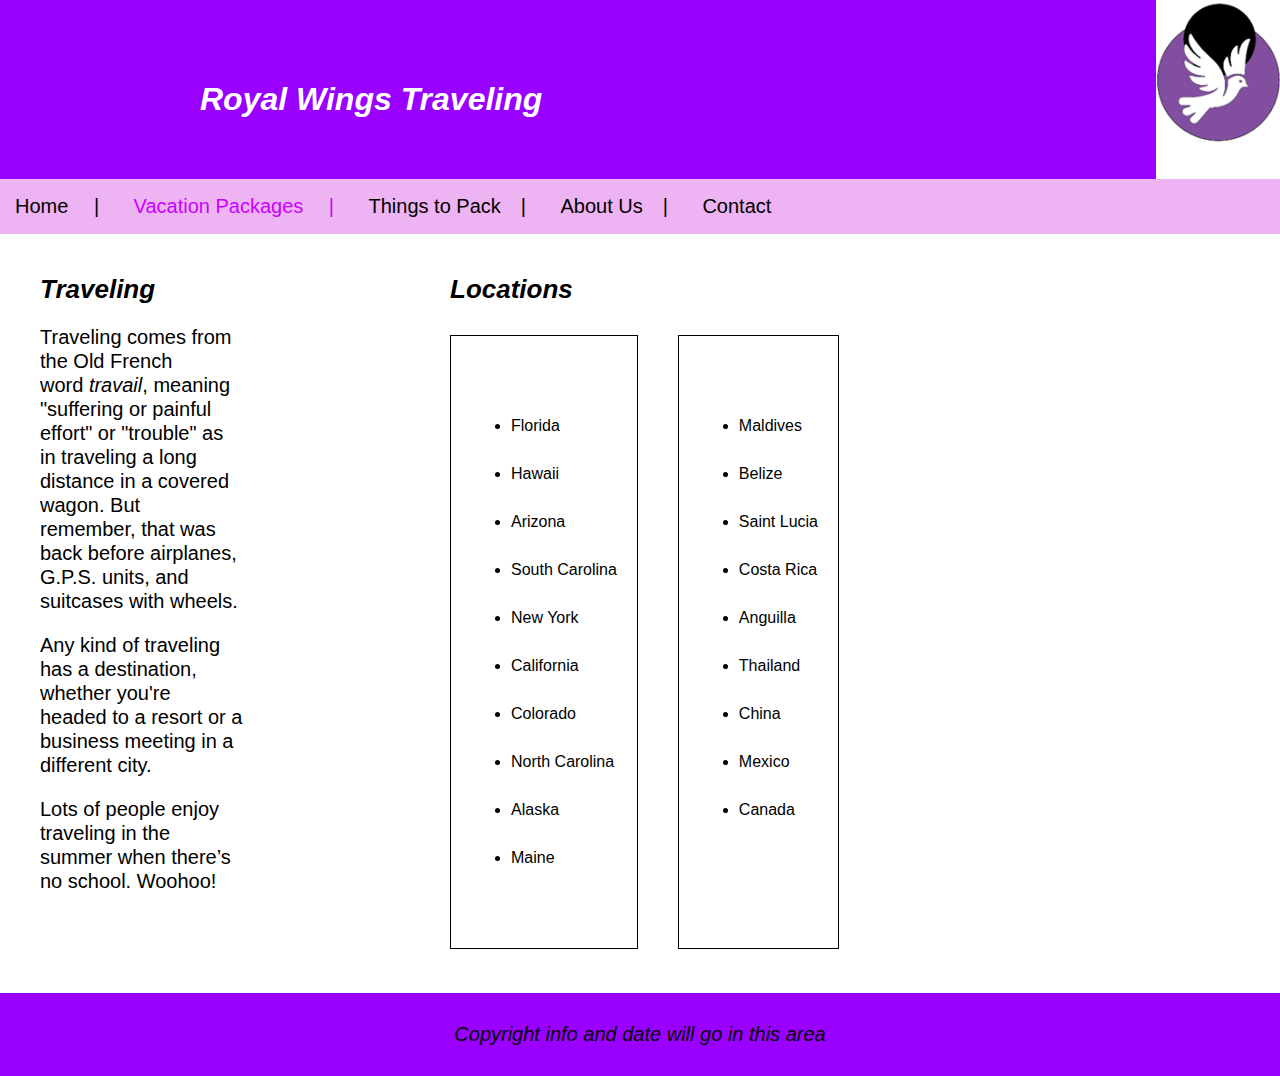
==== vacation.html @ 9ecbe604 "upload" ====
<!DOCTYPE html>
<html lang="en">
<head>
    <meta charset="UTF-8">
    <meta name="viewport" content="width=device-width, initial-scale=1.0">
    <title>Royal Wings Traveling</title>
    <link rel="stylesheet" href="style.css">
</head>
<body>
    <div class="header-flex">
        <header>
            <h1 class="heading">Royal Wings Traveling</h1>
        </header>
        <div class="picture"><img src="Picture1.png" alt=""></div>
    </div>
    <nav>
        <ul>
            <li><a href="#" >Home <span>|</span></a></li>
            <li><a href="#" class="acitve">Vacation Packages <span>|</span></a></li>
            <li><a href="#">Things to Pack<span>|</span></a></li>
            <li><a href="#">About Us<span>|</span></a></li>
            <li><a href="#">Contact</a></li>
        </ul>
    </nav>
    <main class="vacation-main">
        <section class="traveling-info">
            <div class="vacation-heading">Traveling</div>
            <p class="paragraph">Traveling comes from <br>the Old French <br>word <em>travail</em>, meaning <br> "suffering or painful <br> effort" or "trouble" as <br> in traveling a long <br>distance in a covered <br> wagon. But <br>remember, that was <br> back before airplanes, <br> G.P.S. units, and <br> suitcases with wheels.</p>
            <p class="paragraph">Any kind of traveling <br> has a destination, <br> whether you're <br> headed to a resort or a <br> business meeting in a <br> different city.</p>
            <p class="paragraph">Lots of people enjoy <br> traveling in the <br> summer when there’s <br> no school. Woohoo!</p>
        </section>
        <section class="locations">
            <div class="vacation-heading">Locations</div>
            <div class="location-list">
                <div class="location-column">
                    <ul>
                        <li>Florida</li>
                        <li>Hawaii</li>
                        <li>Arizona</li>
                        <li>South Carolina</li>
                        <li>New York</li>
                        <li>California</li>
                        <li>Colorado</li>
                        <li>North Carolina</li>
                        <li>Alaska</li>
                        <li>Maine</li>
                    </ul>
                </div>
                <div class="location-column">
                    <ul>
                        <li>Maldives</li>
                        <li>Belize</li>
                        <li>Saint Lucia</li>
                        <li>Costa Rica</li>
                        <li>Anguilla</li>
                        <li>Thailand</li>
                        <li>China</li>
                        <li>Mexico</li>
                        <li>Canada</li>
                    </ul>
                </div>
            </div>
        </section>
    </main>
    <footer>
        <p>Copyright info and date will go in this area</p>
    </footer>
</body>
</html>
---- style.css ----
html, body {
    height: 100%;
    margin: 0;
}

body {
    font-family: Arial, sans-serif;
    background-color: white;
    color: black;
    display: flex; /* Use flexbox for layout */
    flex-direction: column; /* Stack elements vertically */
}

header {
    background-color: #9900ff;
    color: white;
    width: 100%;
    padding: 10px 0;
    text-align: center;
}

.picture img{
    width: 100%;
}
.header-flex{
    display: flex;
    justify-content: space-between;
}

nav ul {
    list-style-type: none;
    padding: 0;
}

nav{
    background-color: #edb3f3;
}
nav ul li {
    display: inline;
    margin: 0 15px;
}

nav ul li a {
    color: #000;
    text-decoration: none;
    font-size: 20px;
}

nav ul li a span{
    padding-left: 20px;
}
nav ul li .acitve {
    color: #cc00ff !important;
    text-decoration: none;
}
main {
    flex: 1; /* Allow main to grow and take available space */
    padding: 20px;
}

.text-heading {
    color: #cc00ff; 
    font-size: 26px;
    font-weight: bold;
}

.vacation-heading{
    color: #000; 
    font-size: 26px;
    font-weight: bold;
    font-style: italic;
}
footer {
    background-color: #9900ff; /* Header and footer background */
    color: #000;
    text-align: center;
    font-size: 20px;
    font-style: italic;
    padding: 10px 0;
}

.heading{
    padding-top: 50px;
    font-style: italic;
    display: flex;
    padding-left: 200px;
}

.paragraph{
    font-size: 20px;
    font-weight: normal;
    line-height: 24px;
}

.padding-top-100px{
    padding-top: 100px;
}

.padding-bottom-50px{
    padding-bottom: 40px;
}

.padding-top-40px{
    padding-top: 40px;
}

.vacation-main {
    padding: 40px;
    display: flex;
    gap: 50px;
}

.traveling-info {
    margin-bottom: 40px;
    width: 30%;
}

.location-list {
    display: flex;
    justify-content: space-between;
    width: 100%;
    gap: 40px;
}

.location-column li {
    padding: 15px 0; /* Space between items */
}

.location-column{
    border: 1px solid #000;
    padding: 50px 20px;
    margin-top: 30px;
}

.menu-toggle {
    display: none; /* Hide toggle button on larger screens */
}
@media screen and (max-width:767px) {
    .vacation-main{
        flex-wrap: wrap;
    }

    .traveling-info{
        width: 100%;
    }

    .location-list{
        flex-wrap: wrap;
        width: 70%;
    }

    .heading {
        padding-left: 30px;
    }

    nav{
        margin-top: -3px;
    }
}
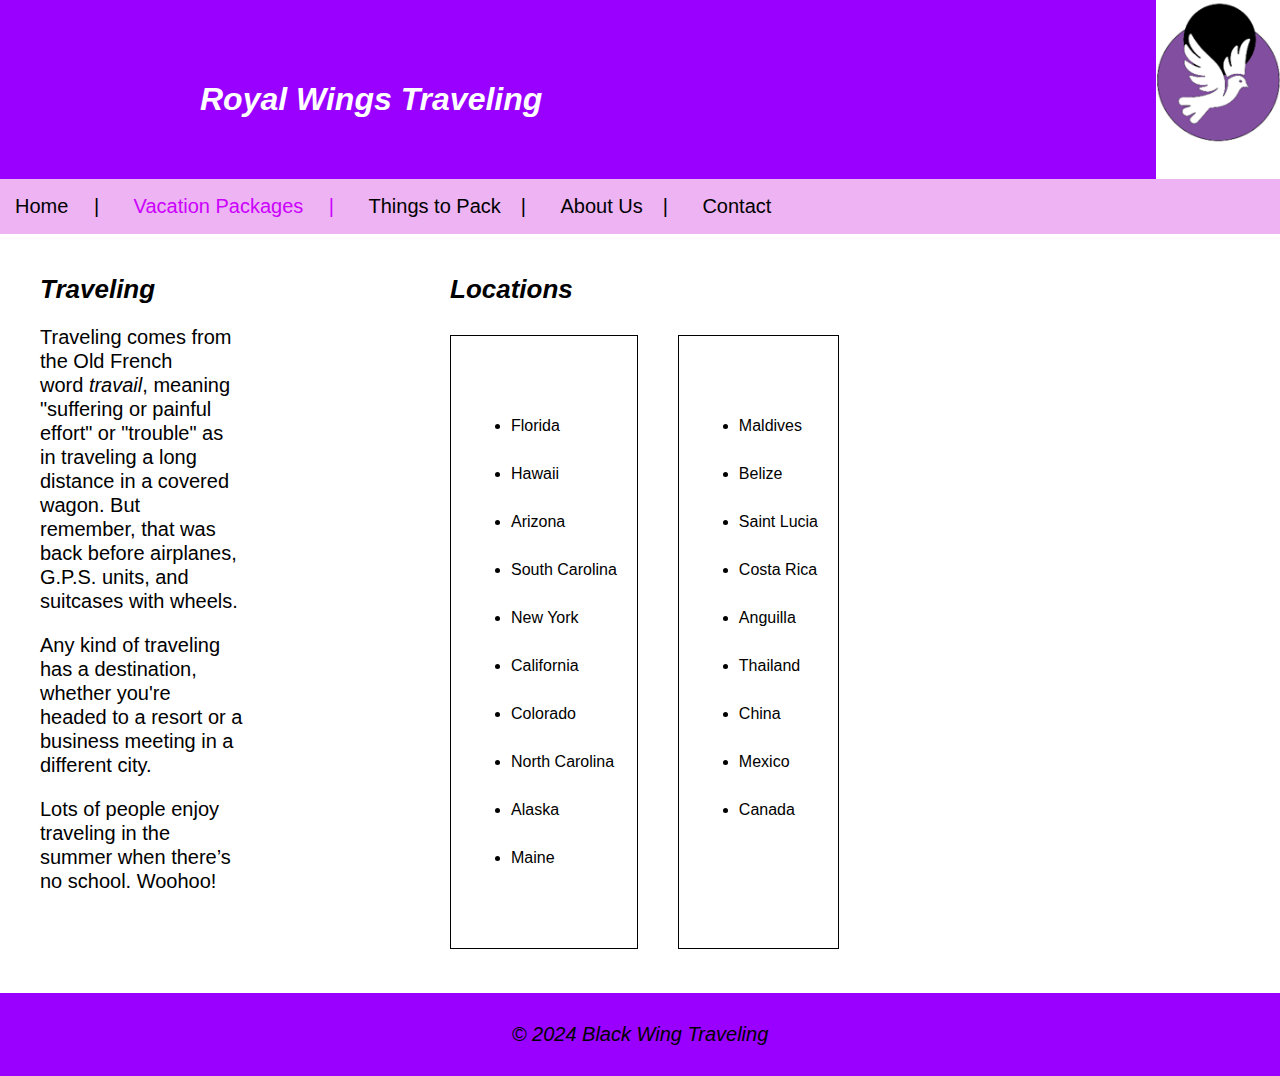
==== commit 4e702f0d: "update" ====
--- a/vacation.html
+++ b/vacation.html
@@ -63,7 +63,9 @@
         </section>
     </main>
     <footer>
-        <p>Copyright info and date will go in this area</p>
+        <!-- <p>©️ Copyright info and date will go in this area</p> -->
+        <p>&copy; 2024 Black Wing Traveling</p>
+
     </footer>
 </body>
 </html>
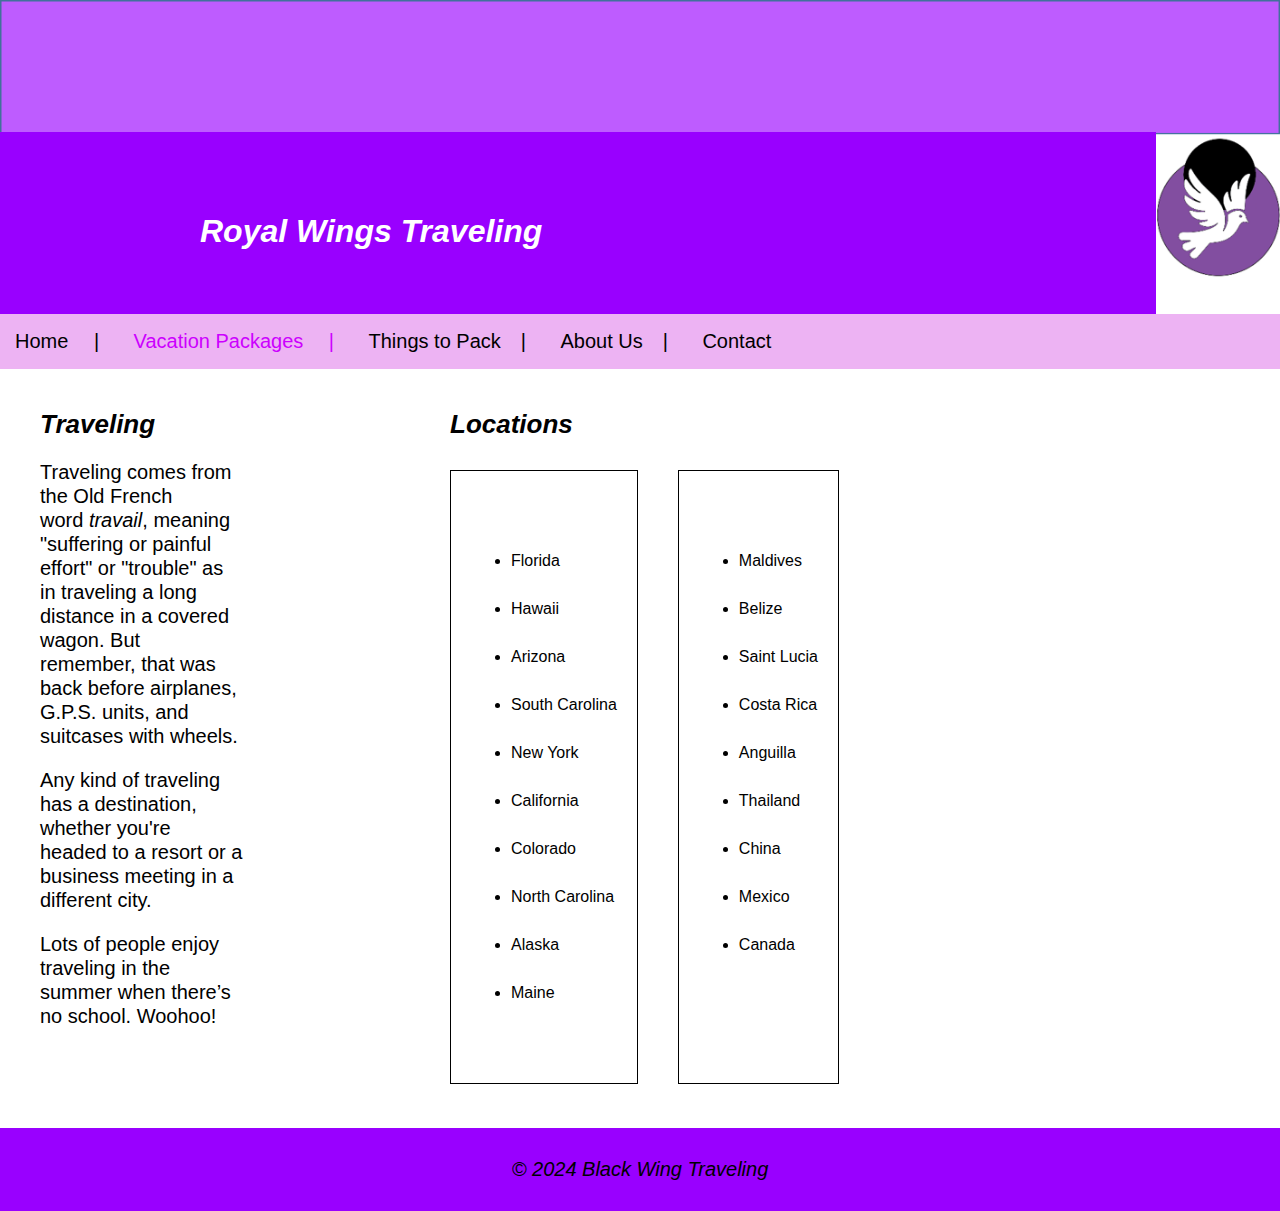
==== commit 24b02d4d: "update" ====
--- a/vacation.html
+++ b/vacation.html
@@ -7,6 +7,7 @@
     <link rel="stylesheet" href="style.css">
 </head>
 <body>
+    <img src="img2.png" alt="">
     <div class="header-flex">
         <header>
             <h1 class="heading">Royal Wings Traveling</h1>
--- a/style.css
+++ b/style.css
@@ -17,6 +17,7 @@
     width: 100%;
     padding: 10px 0;
     text-align: center;
+    margin-top: -3px;
 }
 
 .picture img{
@@ -135,6 +136,8 @@
 .menu-toggle {
     display: none; /* Hide toggle button on larger screens */
 }
+
+
 @media screen and (max-width:767px) {
     .vacation-main{
         flex-wrap: wrap;
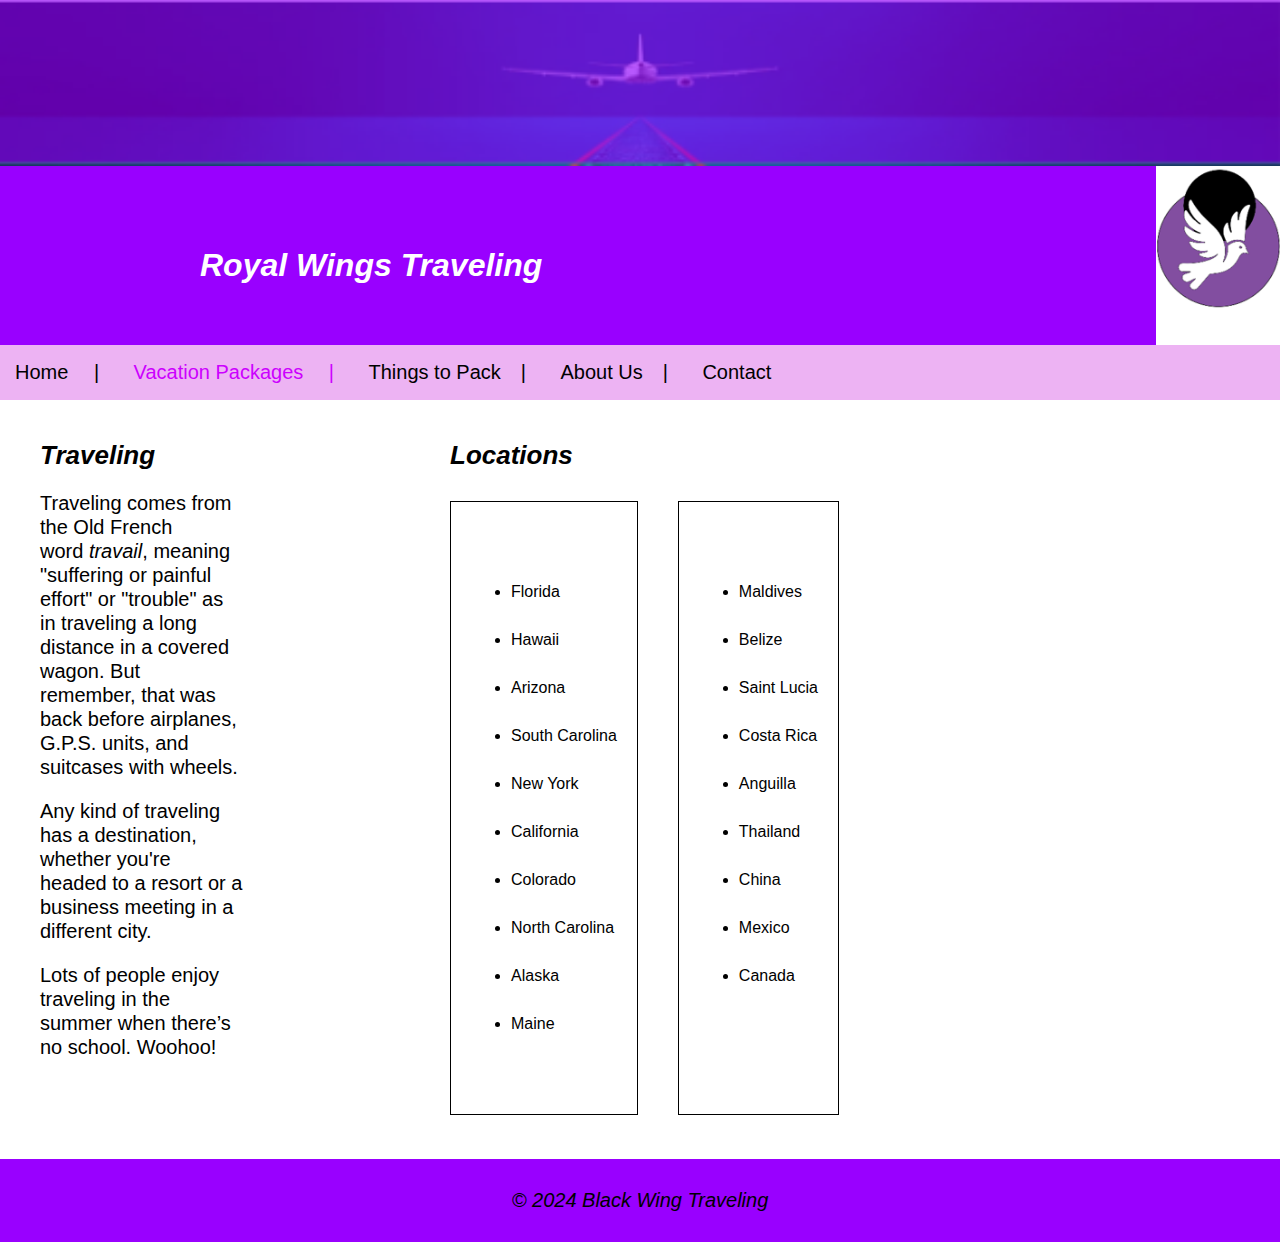
==== commit 1b29dbae: "update" ====
--- a/vacation.html
+++ b/vacation.html
@@ -16,8 +16,8 @@
     </div>
     <nav>
         <ul>
-            <li><a href="#" >Home <span>|</span></a></li>
-            <li><a href="#" class="acitve">Vacation Packages <span>|</span></a></li>
+            <li><a href="index.html" >Home <span>|</span></a></li>
+            <li><a href="vacation.html" class="acitve">Vacation Packages <span>|</span></a></li>
             <li><a href="#">Things to Pack<span>|</span></a></li>
             <li><a href="#">About Us<span>|</span></a></li>
             <li><a href="#">Contact</a></li>
--- a/style.css
+++ b/style.css
@@ -17,7 +17,7 @@
     width: 100%;
     padding: 10px 0;
     text-align: center;
-    margin-top: -3px;
+    /* margin-top: -3px; */
 }
 
 .picture img{
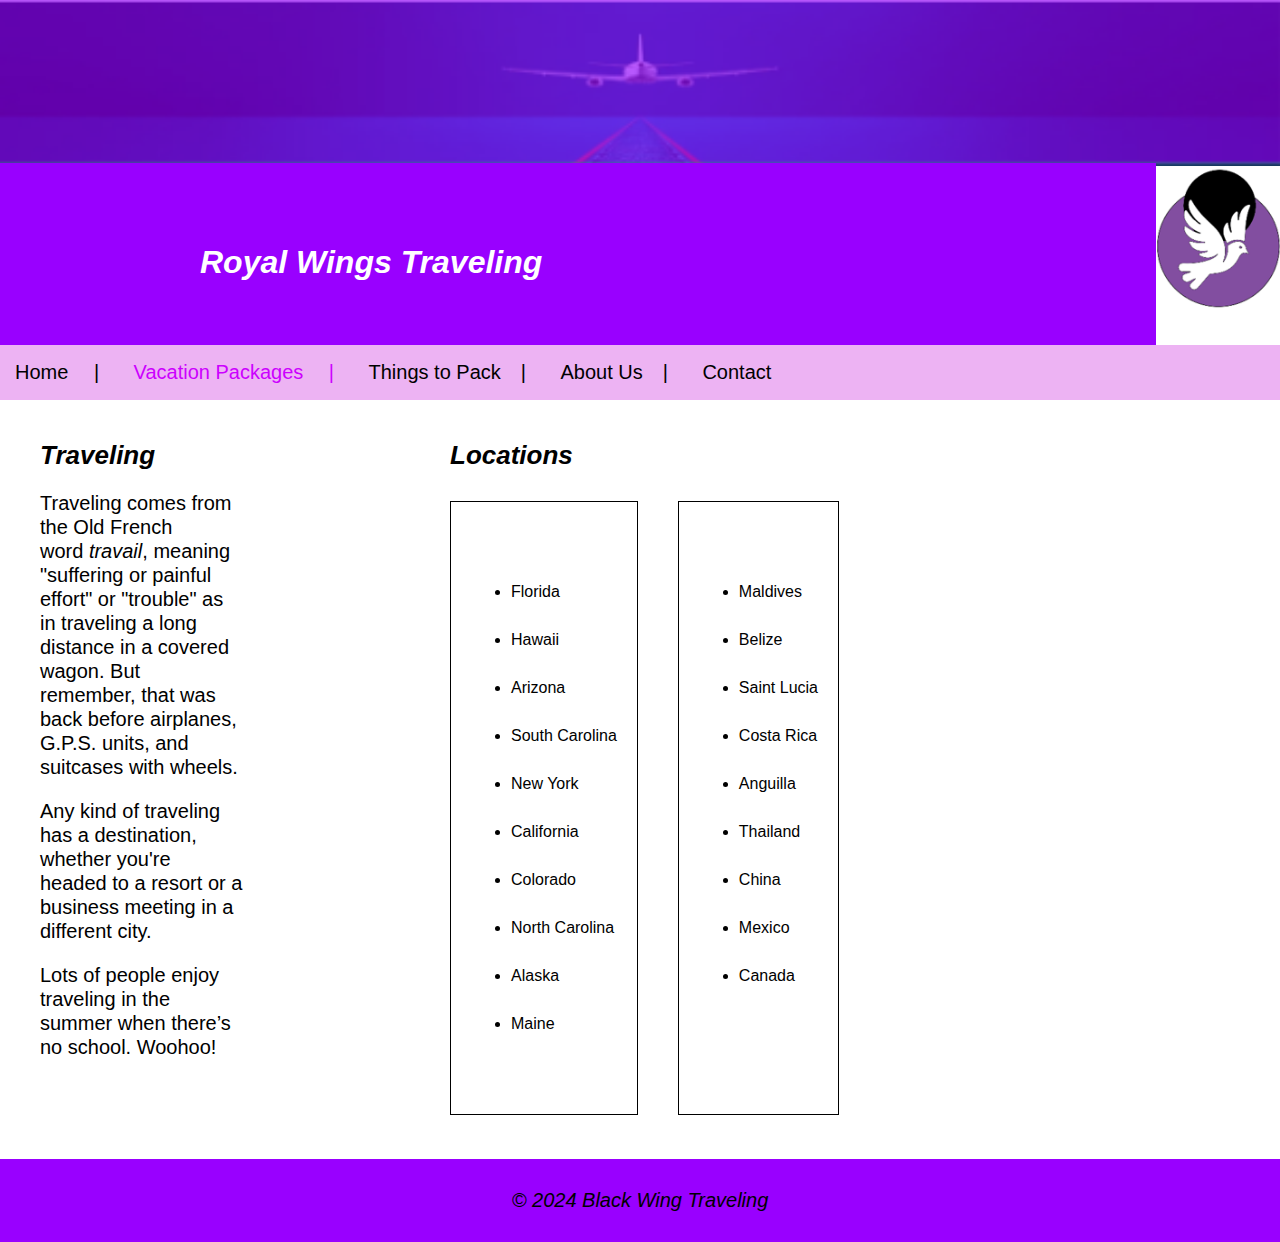
==== commit d85d5e21: "updade" ====
--- a/vacation.html
+++ b/vacation.html
@@ -18,7 +18,7 @@
         <ul>
             <li><a href="index.html" >Home <span>|</span></a></li>
             <li><a href="vacation.html" class="acitve">Vacation Packages <span>|</span></a></li>
-            <li><a href="#">Things to Pack<span>|</span></a></li>
+            <li><a href="things-to-pack.html">Things to Pack<span>|</span></a></li>
             <li><a href="#">About Us<span>|</span></a></li>
             <li><a href="#">Contact</a></li>
         </ul>
@@ -64,9 +64,7 @@
         </section>
     </main>
     <footer>
-        <!-- <p>©️ Copyright info and date will go in this area</p> -->
         <p>&copy; 2024 Black Wing Traveling</p>
-
     </footer>
 </body>
 </html>
--- a/style.css
+++ b/style.css
@@ -7,8 +7,8 @@
     font-family: Arial, sans-serif;
     background-color: white;
     color: black;
-    display: flex; /* Use flexbox for layout */
-    flex-direction: column; /* Stack elements vertically */
+    display: flex; 
+    flex-direction: column; 
 }
 
 header {
@@ -17,7 +17,7 @@
     width: 100%;
     padding: 10px 0;
     text-align: center;
-    /* margin-top: -3px; */
+    margin-top: -3px;
 }
 
 .picture img{
@@ -55,7 +55,7 @@
     text-decoration: none;
 }
 main {
-    flex: 1; /* Allow main to grow and take available space */
+    flex: 1; 
     padding: 20px;
 }
 
@@ -72,7 +72,7 @@
     font-style: italic;
 }
 footer {
-    background-color: #9900ff; /* Header and footer background */
+    background-color: #9900ff; 
     color: #000;
     text-align: center;
     font-size: 20px;
@@ -124,7 +124,7 @@
 }
 
 .location-column li {
-    padding: 15px 0; /* Space between items */
+    padding: 15px 0; 
 }
 
 .location-column{
@@ -134,9 +134,70 @@
 }
 
 .menu-toggle {
-    display: none; /* Hide toggle button on larger screens */
-}
-
+    display: none; 
+}
+
+/* things pack styling  */
+.main-content {
+    display: flex;
+    gap: 30px;
+    margin-bottom: 30px;
+    flex-wrap: wrap;
+    align-items: center;
+}
+
+.text-content {
+    flex: 1;
+    min-width: 300px;
+}
+
+.suitcase-image {
+    flex: 1;
+    min-width: 300px;
+    text-align: end;
+    max-width: 400px;
+}
+
+.suitcase-image img {
+    width: 250px;
+    height: auto;
+}
+
+/* Table styles */
+.packing-table {
+    width: 100%;
+    border-collapse: collapse;
+    margin-top: 20px;
+}
+
+.packing-table th,
+.packing-table td {
+    border: 1px solid #b1b1b1;
+    padding: 12px;
+    text-align: left;
+    font-size: 20px;
+}
+
+.packing-table th {
+    color: #000;
+}
+
+.things-pack-img img{
+    width: 35%;
+    object-fit: cover;
+}
+
+.things-pack-img{
+    display: flex;
+}
+
+.bg-ff00fa{
+    background-color: #ff00fa;
+}
+
+.bg-f0d0db{
+    background-color: #f0d0db;
+}
 
 @media screen and (max-width:767px) {
     .vacation-main{
@@ -159,4 +220,12 @@
     nav{
         margin-top: -3px;
     }
+
+    .main-content{
+        flex-direction: column;
+    }
+
+    .things-pack-img img{
+        width: 33%;
+    }
 }